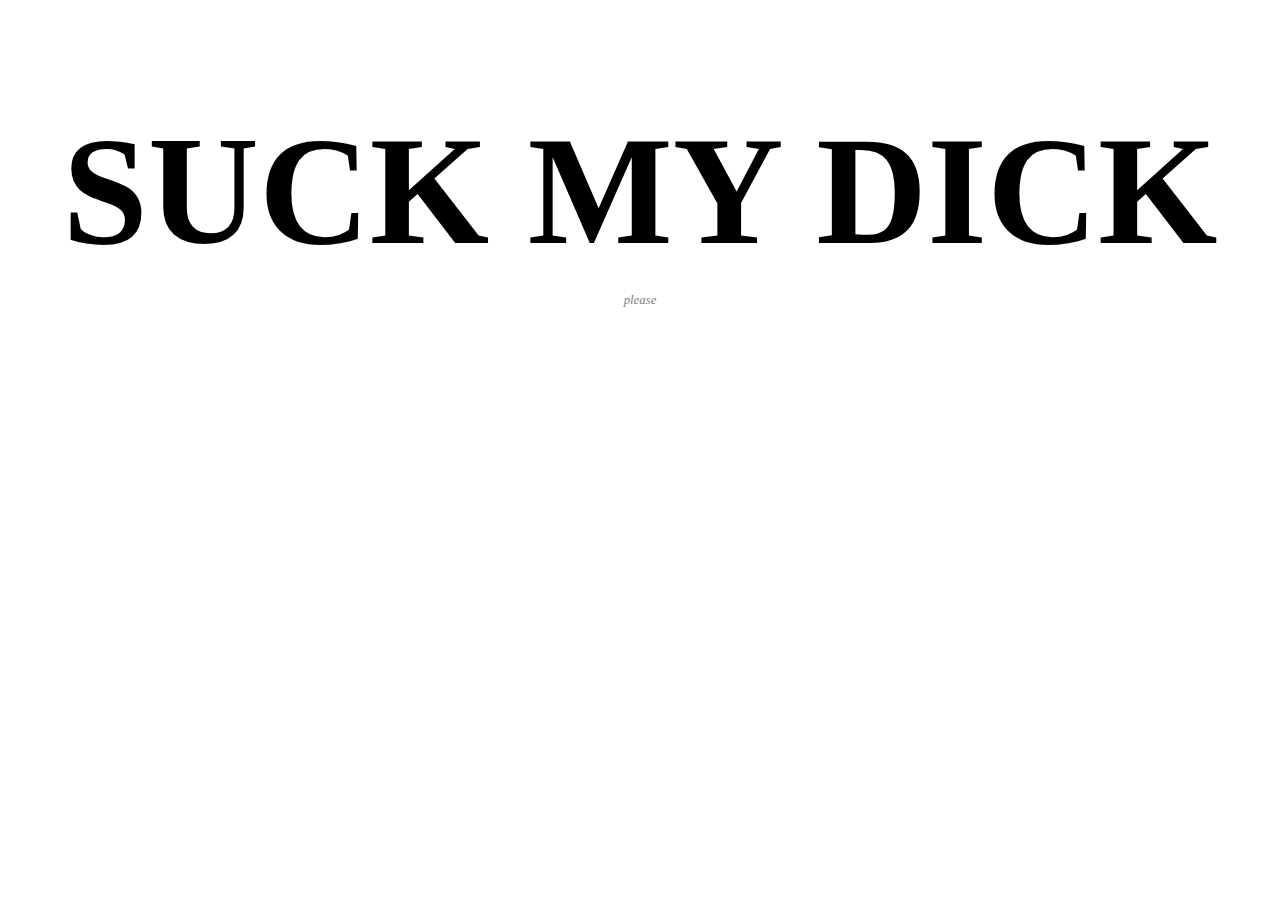
==== easteregg/index.html @ 5e7984c9 "Add files via upload" ====
<!DOCTYPE html>
<html lang="en">
<head>
    <meta charset="UTF-8">
    <title>Easter Egg</title>
</head>
<body>
    <h1 style="font-size: 12vw; font-family: Calibri; text-align: center; margin-bottom: 1vw;">SUCK MY DICK</h1>
    <p style="font-family: Calibri; color: gray; font-style: italic; text-align: center; font-size: 1vw;">please</p>
</body>
</html>
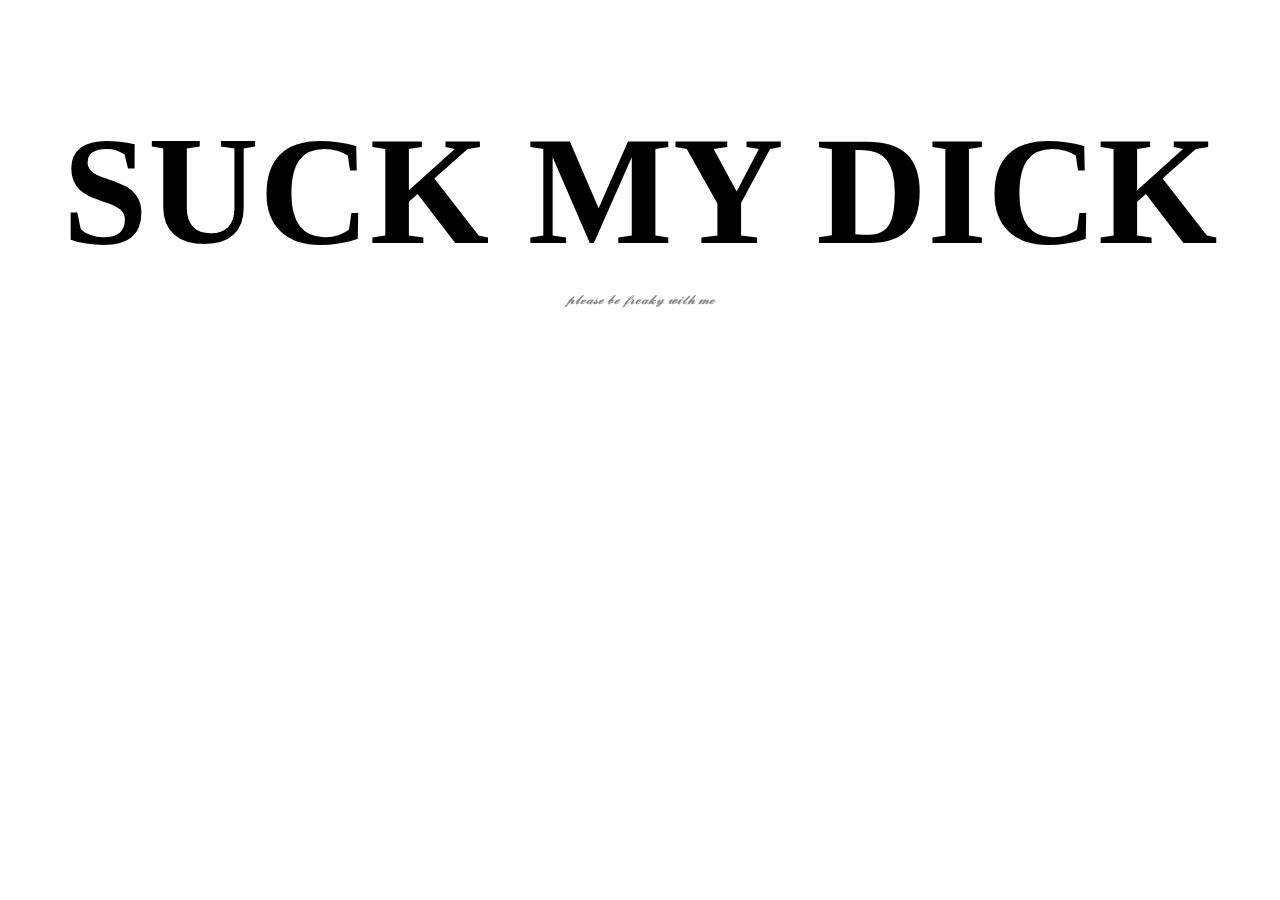
==== commit 05430301: "Add files via upload" ====
--- a/easteregg/index.html
+++ b/easteregg/index.html
@@ -6,6 +6,6 @@
 </head>
 <body>
     <h1 style="font-size: 12vw; font-family: Calibri; text-align: center; margin-bottom: 1vw;">SUCK MY DICK</h1>
-    <p style="font-family: Calibri; color: gray; font-style: italic; text-align: center; font-size: 1vw;">please</p>
+    <p style="font-family: Calibri; color: gray; font-style: italic; text-align: center; font-size: 1vw;">𝓹𝓵𝓮𝓪𝓼𝓮 𝓫𝓮 𝓯𝓻𝓮𝓪𝓴𝔂 𝔀𝓲𝓽𝓱 𝓶𝓮</p>
 </body>
 </html>